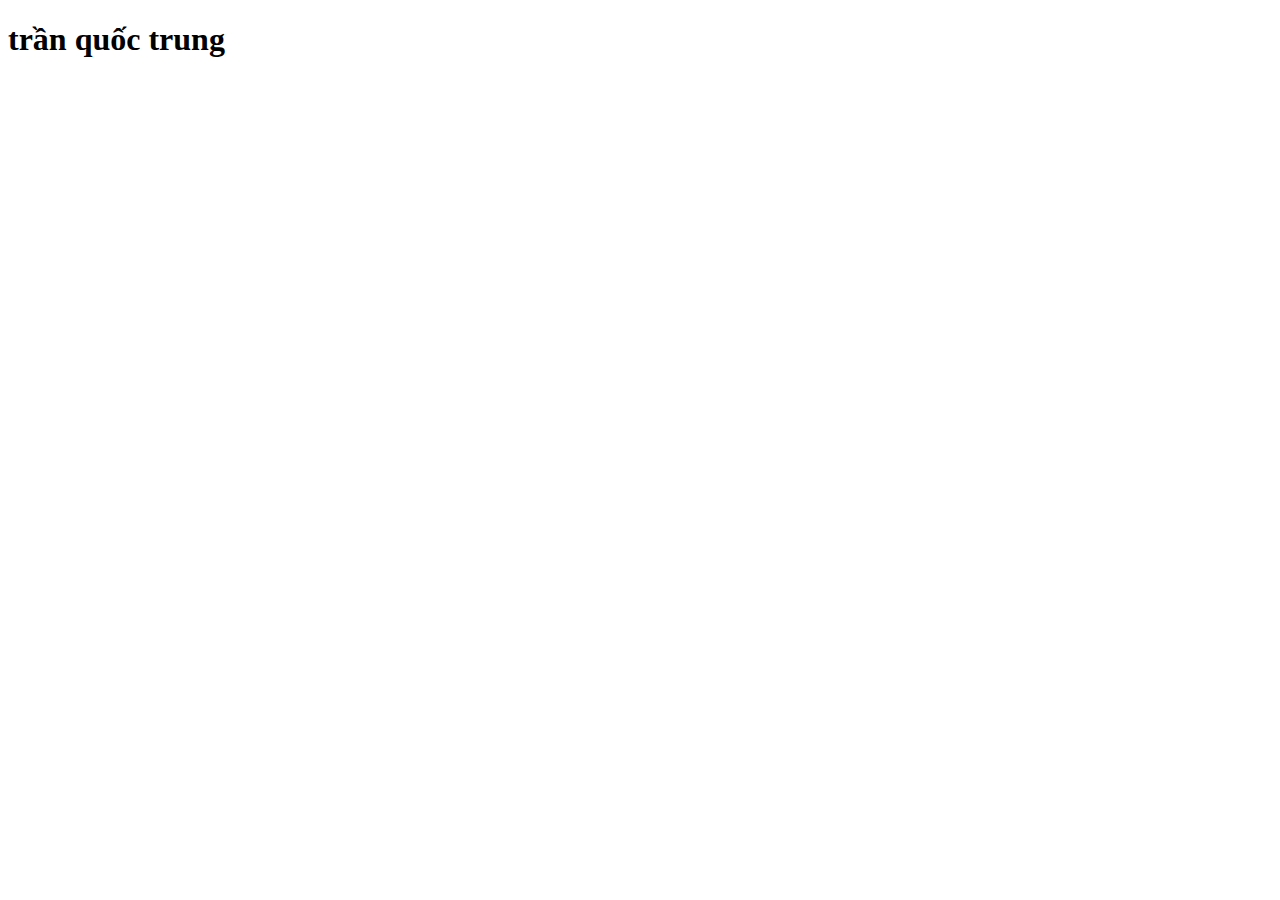
==== about.html @ aabbb663 "add about" ====
<!DOCTYPE html>
<html lang="en">
<head>
    <meta charset="UTF-8">
    <meta name="viewport" content="width=device-width, initial-scale=1.0">
    <meta http-equiv="X-UA-Compatible" content="ie=edge">
    <link rel="stylesheet" href="./css/style.css">
    <title>Document</title>
</head>
<body>
   <h1>
       trần quốc trung
   </h1>
</body>
</html>
---- css/style.css ----
.part1
{
    background: rgb(47, 128, 0) url('../img/pexels-photo-531880.jpeg') no-repeat center center;
    background-size:cover;
    background-attachment: fixed;
    background-blend-mode: multiply;
    margin: 30px;
    padding: 250px;
    color:white;
    font-weight:bolder;
    font-size: 20px;
    filter:grayscale(40%);
    transition:2s all ease-in-out;
}
.part1:hover{
    background:rgba(255, 255, 255, 0) url('../img/hotgirl.jpg') no-repeat center center;
    background-size:contain;
    background-attachment: fixed;
    background-blend-mode: multiply;
    filter:grayscale(20%);
    margin: 30px;
    padding: 250px;
    color:#000;
}

.part2
{
    background: yellow;
    margin: 30px;
    padding: 50px;
    border: 3px dashed red;
    border-radius: 30px;
    box-shadow: 
    0 0 0 5px black inset, 
    0 0 0 15px #00ffcc inset,
    0 0 0 10px #00ffcd;
    transition:2s all ease-in-out;
}

.part2:hover{
    background:yellow; 
    margin: 30px;
    padding:50px;
    border: 3px dashed red;
    border-radius: 30px;
    box-shadow: 
    0 0 0 5px black inset, 
    0 0 0 190px #00ffcd inset,
    0 0 0 10px #00ffcd;
    
}
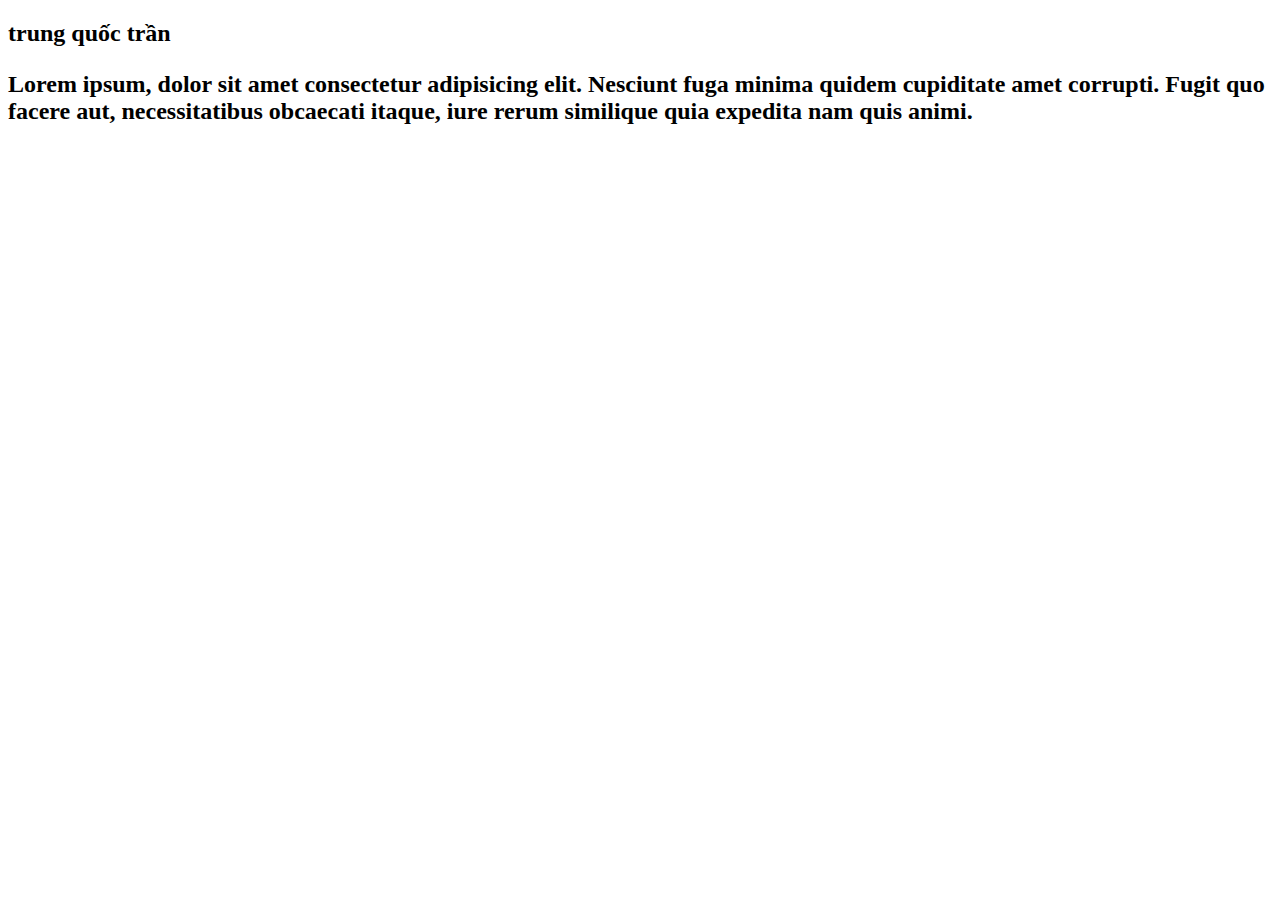
==== commit cf4e75d0: "add about" ====
--- a/about.html
+++ b/about.html
@@ -4,12 +4,13 @@
     <meta charset="UTF-8">
     <meta name="viewport" content="width=device-width, initial-scale=1.0">
     <meta http-equiv="X-UA-Compatible" content="ie=edge">
-    <link rel="stylesheet" href="./css/style.css">
-    <title>Document</title>
+    <link rel="stylesheet" href="./css/style.about.css">
+    <title>trang about</title>
 </head>
 <body>
-   <h1>
-       trần quốc trung
-   </h1>
+    <h2>
+        trung quốc trần 
+        <p>Lorem ipsum, dolor sit amet consectetur adipisicing elit. Nesciunt fuga minima quidem cupiditate amet corrupti. Fugit quo facere aut, necessitatibus obcaecati itaque, iure rerum similique quia expedita nam quis animi.</p>
+    </h2>
 </body>
 </html>--- a/css/style.about.css
+++ b/css/style.about.css
@@ -0,0 +1,9 @@
+h1 {
+    background: #dfdfdf url(../img/hotgirl.jpg) no-repeat center center;
+    background-size: cover;
+    color: green
+}
+
+h1 p {
+    color: blanchedalmond;
+}